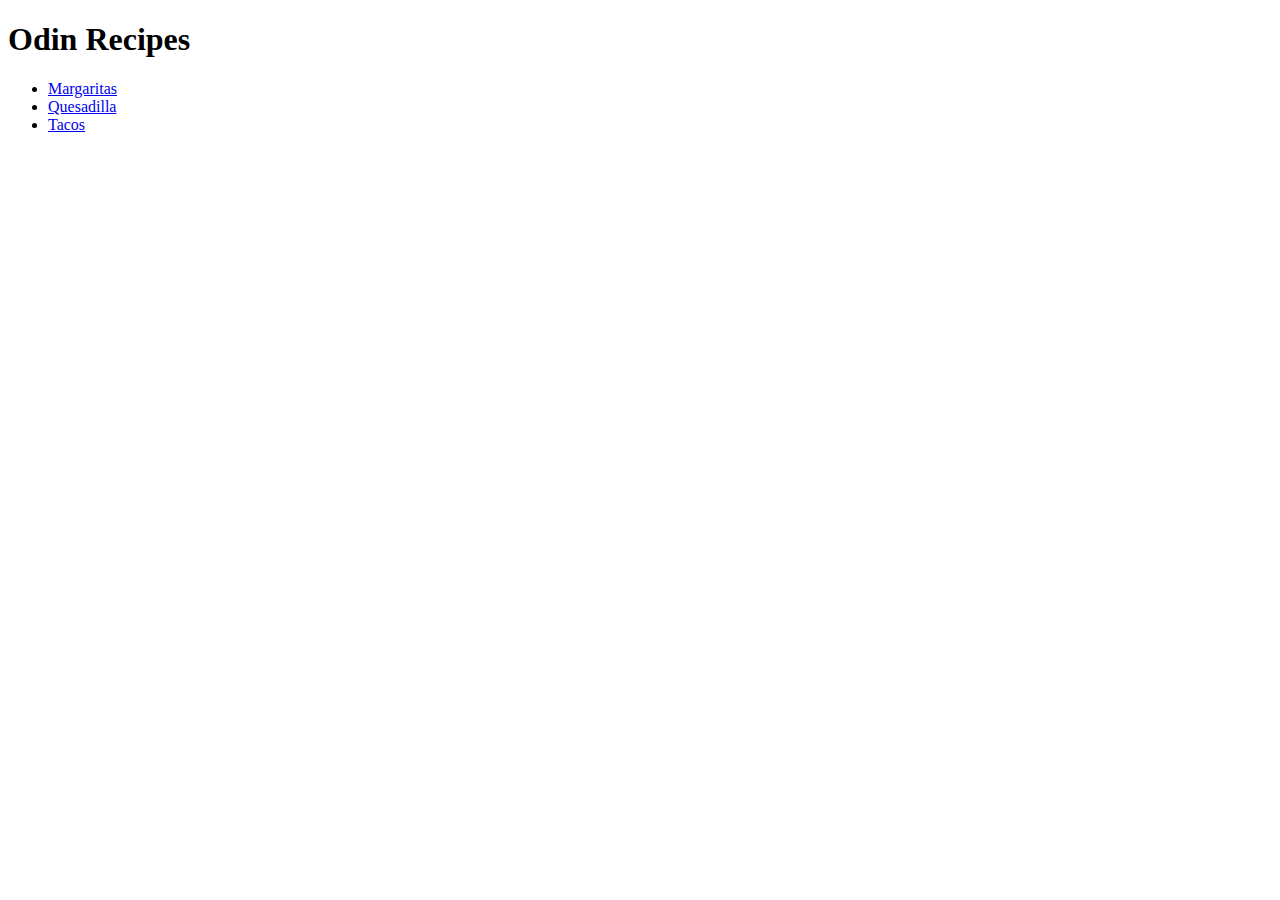
==== index.html @ e41756c9 "Add Odin project: Recipes" ====
<!DOCTYPE html>
<html lang="en">
<head>
    <meta charset="UTF-8">
    <meta name="viewport" content="width=device-width, initial-scale=1.0">
    <title>Odin Recipes</title>
</head>
<body>
    <h1>
        Odin Recipes
    </h1>
    <ul>
        <li><a href="./recipes/margaritas.html">Margaritas</a></li>
        <li><a href="./recipes/quesadilla.html">Quesadilla</a></li>
        <li><a href="./recipes/tacos.html">Tacos</a></li>
    </ul>
</body>
</html>
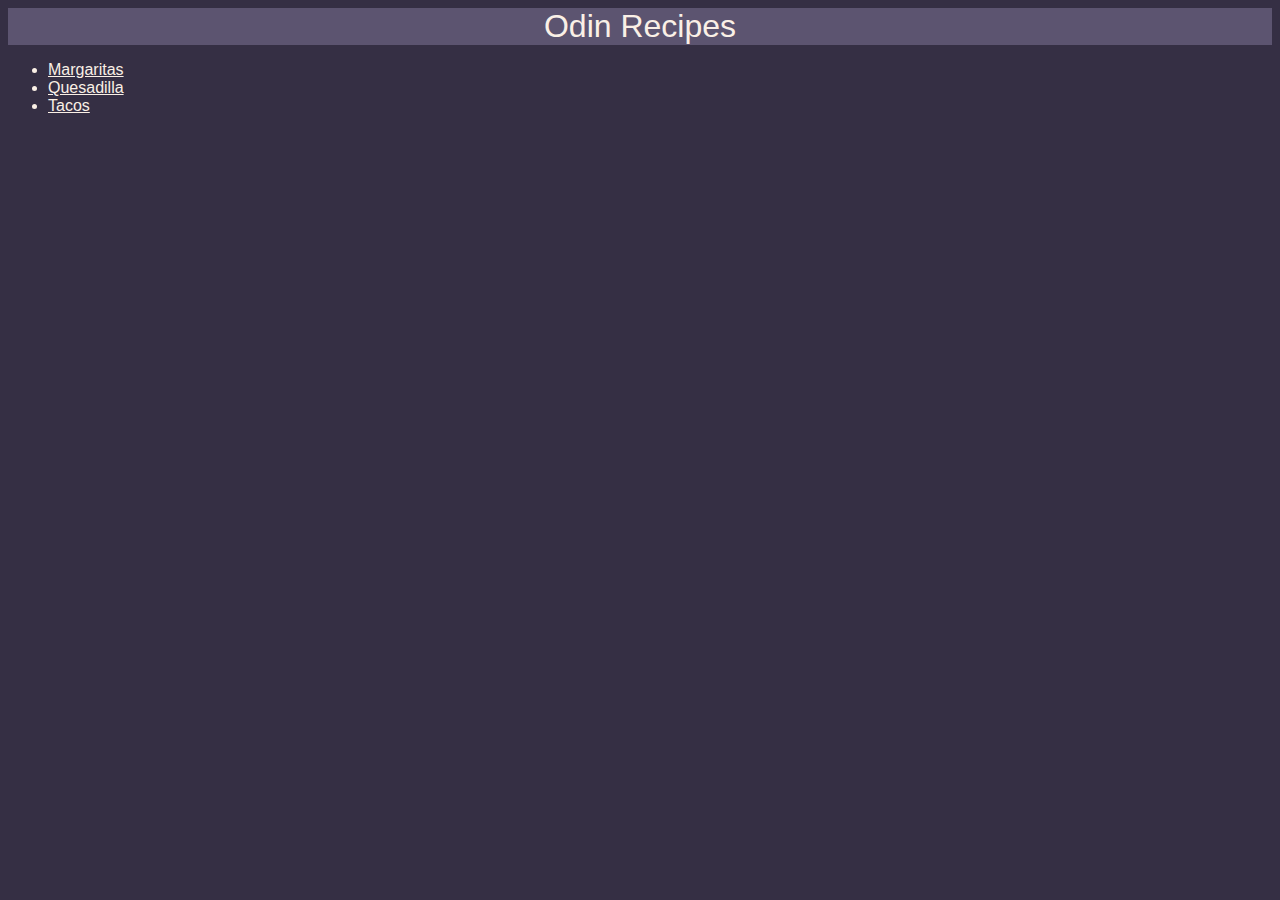
==== commit ba4e33df: "Basic formatting per Foundations: The Cascade" ====
--- a/index.html
+++ b/index.html
@@ -4,11 +4,12 @@
     <meta charset="UTF-8">
     <meta name="viewport" content="width=device-width, initial-scale=1.0">
     <title>Odin Recipes</title>
+    <link rel="stylesheet" href="./style.css">
 </head>
 <body>
-    <h1>
+    <div class="header-1">
         Odin Recipes
-    </h1>
+    </div>
     <ul>
         <li><a href="./recipes/margaritas.html">Margaritas</a></li>
         <li><a href="./recipes/quesadilla.html">Quesadilla</a></li>
--- a/style.css
+++ b/style.css
@@ -0,0 +1,24 @@
+*{
+    font-family: 'Gill Sans', 'Gill Sans MT', Calibri, 'Trebuchet MS', sans-serif;
+    background-color: #352F44;
+    color: #FAF0E6;
+}
+
+.header-1{
+    background-color: #5C5470;
+    text-align: center;
+    font-size: 32px;
+}
+
+.fontcolor-1{
+    color: #FAF0E6;
+}
+.fontcolor-2{
+    color: #B9B4C7;
+}
+.fontcolor-1{
+    color: #5C5470;
+}
+.fontcolor-1{
+    color: #352F44;
+}